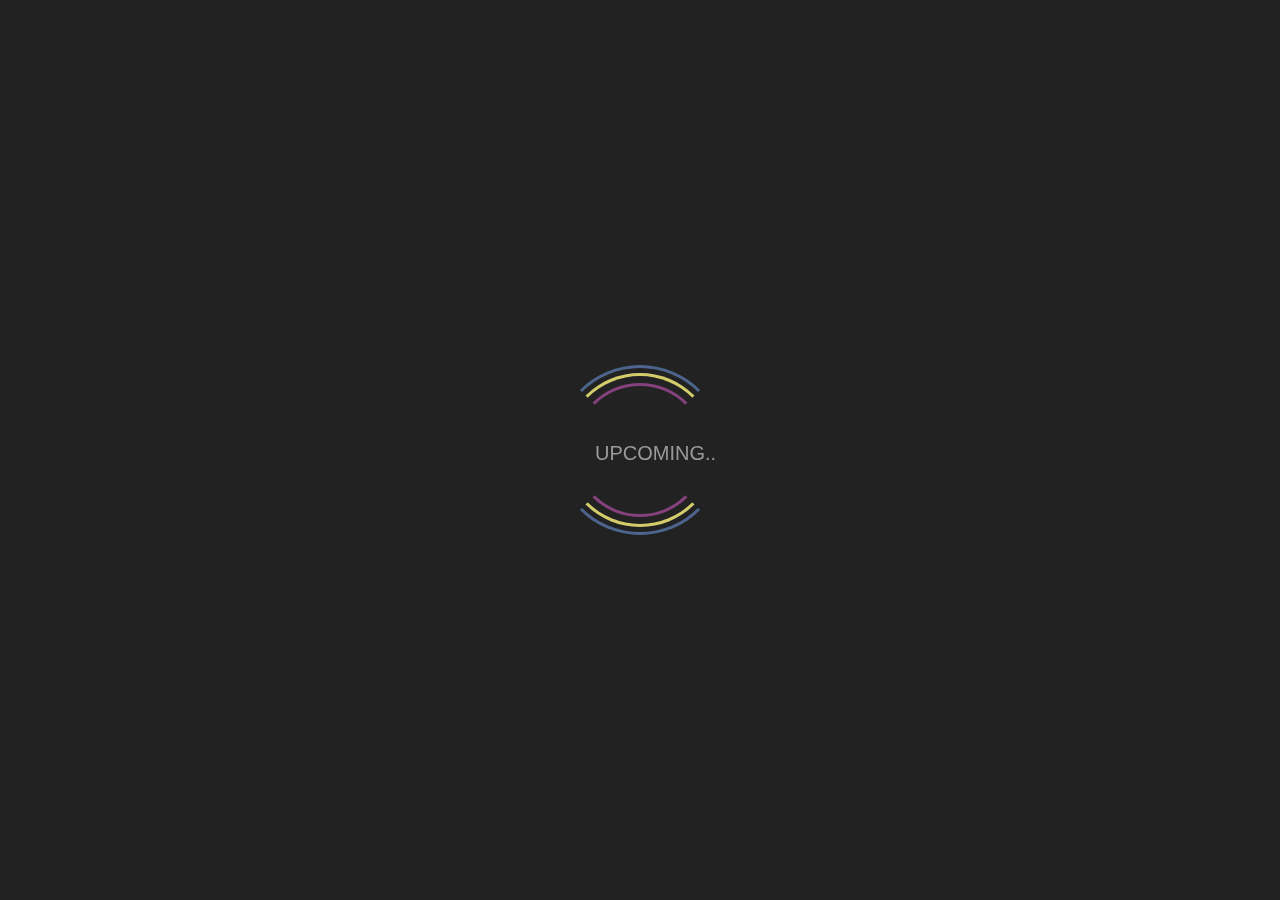
==== index.html @ 9be9b65c "html needs to be called index~~~~~~~" ====
<!DOCTYPE html>
<html lang="en">
<head>
    <meta charset="UTF-8">
    <meta name="viewport" content="width=device-width, initial-scale=1.0">
    <meta http-equiv="X-UA-Compatible" content="ie=edge">
    <title>Pritika Roy</title>
    <link href="myStyle.css" type="text/css" rel="stylesheet"/>
</head>
<body>
    <<div id="loading-wrapper">
        <div id="loading-text">UPCOMING..</div>
        <div id="loading-content"></div>
</div>
</body>

</html>
---- myStyle.css ----
a,abbr,acronym,address,applet,article,aside,audio,b,big,blockquote,body,canvas,caption,center,cite,code,dd,del,details,dfn,div,dl,dt,em,embed,fieldset,figcaption,figure,footer,form,h1,h2,h3,h4,h5,h6,header,hgroup,html,i,iframe,img,ins,kbd,label,legend,li,mark,menu,nav,object,ol,output,p,pre,q,ruby,s,samp,section,small,span,strike,strong,sub,summary,sup,table,tbody,td,tfoot,th,thead,time,tr,tt,u,ul,var,video{margin:0;padding:0;border:0;font-size:100%;font:inherit;vertical-align:baseline}article,aside,details,figcaption,figure,footer,header,hgroup,menu,nav,section{display:block}body{line-height:1}ol,ul{list-style:none}blockquote,q{quotes:none}blockquote:after,blockquote:before,q:after,q:before{content:'';content:none}table{border-collapse:collapse;border-spacing:0}input[type=search]::-webkit-search-cancel-button,input[type=search]::-webkit-search-decoration,input[type=search]::-webkit-search-results-button,input[type=search]::-webkit-search-results-decoration{-webkit-appearance:none;-moz-appearance:none}input[type=search]{-webkit-appearance:none;-moz-appearance:none;-webkit-box-sizing:content-box;-moz-box-sizing:content-box;box-sizing:content-box}textarea{overflow:auto;vertical-align:top;resize:vertical}audio,canvas,video{display:inline-block;max-width:100%}audio:not([controls]){display:none;height:0}[hidden]{display:none}html{font-size:100%;-webkit-text-size-adjust:100%;-ms-text-size-adjust:100%}a:focus{outline:thin dotted}a:active,a:hover{outline:0}img{border:0;-ms-interpolation-mode:bicubic}figure{margin:0}form{margin:0}fieldset{border:1px solid silver;margin:0 2px;padding:.35em .625em .75em}legend{border:0;padding:0;white-space:normal}button,input,select,textarea{font-size:100%;margin:0;vertical-align:baseline}button,input{line-height:normal}button,select{text-transform:none}button,html input[type=button],input[type=reset],input[type=submit]{-webkit-appearance:button;cursor:pointer}button[disabled],html input[disabled]{cursor:default}input[type=checkbox],input[type=radio]{box-sizing:border-box;padding:0}input[type=search]{-webkit-appearance:textfield;-moz-box-sizing:content-box;-webkit-box-sizing:content-box;box-sizing:content-box}input[type=search]::-webkit-search-cancel-button,input[type=search]::-webkit-search-decoration{-webkit-appearance:none}button::-moz-focus-inner,input::-moz-focus-inner{border:0;padding:0}textarea{overflow:auto;vertical-align:top}table{border-collapse:collapse;border-spacing:0}button,html,input,select,textarea{color:#222}::-moz-selection{background:#b3d4fc;text-shadow:none}::selection{background:#b3d4fc;text-shadow:none}img{vertical-align:middle}fieldset{border:0;margin:0;padding:0}textarea{resize:vertical}.chromeframe{margin:.2em 0;background:#ccc;color:#000;padding:.2em 0}

.clearfix:after {visibility: hidden; display: block; font-size: 0; content: ''; clear: both; height: 0; }

* { -moz-box-sizing: border-box; -webkit-box-sizing: border-box; box-sizing: border-box; }

.visuallyHidden:not(:focus):not(:active) { position: absolute; width: 1px; height: 1px; margin: -1px;border: 0;padding: 0;white-space: nowrap;clip-path: inset(100%);clip: rect(00 0 0);overflow: hidden;}

body {
  background-color: #222;
}


#loading-wrapper {
  position: fixed;
  width: 100%;
  height: 100%;
  left: 0;
  top: 0;
}

#loading-text {
  display: block;
  position: absolute;
  top: 50%;
  left: 50%;
  color: #999;
  width: 100px;
  height: 30px;
  margin: -7px 0 0 -45px;
  text-align: center;
  font-family: 'PT Sans Narrow', sans-serif;
  font-size: 20px;
}

#loading-content {
  display: block;
  position: relative;
  left: 50%;
  top: 50%;
  width: 170px;
  height: 170px;
  margin: -85px 0 0 -85px;
  border: 3px solid #F00;
}

#loading-content:after {
  content: "";
  position: absolute;
  border: 3px solid #0F0;
  left: 15px;
  right: 15px;
  top: 15px;
  bottom: 15px;
}

#loading-content:before {
  content: "";
  position: absolute;
  border: 3px solid #00F;
  left: 5px;
  right: 5px;
  top: 5px;
  bottom: 5px;
}

#loading-content {
  border: 3px solid transparent;
  border-top-color: #4D658D;
  border-bottom-color: #4D658D;
  border-radius: 50%;
  -webkit-animation: loader 2s linear infinite;
  -moz-animation: loader 2s linear infinite;
  -o-animation: loader 2s linear infinite;
  animation: loader 2s linear infinite;
}

#loading-content:before {
  border: 3px solid transparent;
  border-top-color: #D4CC6A;
  border-bottom-color: #D4CC6A;
  border-radius: 50%;
  -webkit-animation: loader 3s linear infinite;
    -moz-animation: loader 2s linear infinite;
  -o-animation: loader 2s linear infinite;
  animation: loader 3s linear infinite;
}

#loading-content:after {
  border: 3px solid transparent;
  border-top-color: #84417C;
  border-bottom-color: #84417C;
  border-radius: 50%;
  -webkit-animation: loader 1.5s linear infinite;
  animation: loader 1.5s linear infinite;
    -moz-animation: loader 2s linear infinite;
  -o-animation: loader 2s linear infinite;
}

@-webkit-keyframes loaders {
  0% {
    -webkit-transform: rotate(0deg);
    -ms-transform: rotate(0deg);
    transform: rotate(0deg);
  }
  100% {
    -webkit-transform: rotate(360deg);
    -ms-transform: rotate(360deg);
    transform: rotate(360deg);
  }
}

@keyframes loader {
  0% {
    -webkit-transform: rotate(0deg);
    -ms-transform: rotate(0deg);
    transform: rotate(0deg);
  }
  100% {
    -webkit-transform: rotate(360deg);
    -ms-transform: rotate(360deg);
    transform: rotate(360deg);
  }
}

#content-wrapper {
  color: #FFF;
  position: fixed;
  left: 0;
  top: 20px;
  width: 100%;
  height: 100%;
}

#header
{
  width: 800px;
  margin: 0 auto;
  text-align: center;
  height: 100px;
  background-color: #666;
}

#content
{
  width: 800px;
  height: 1000px;
  margin: 0 auto;
  text-align: center;
  background-color: #888;
}
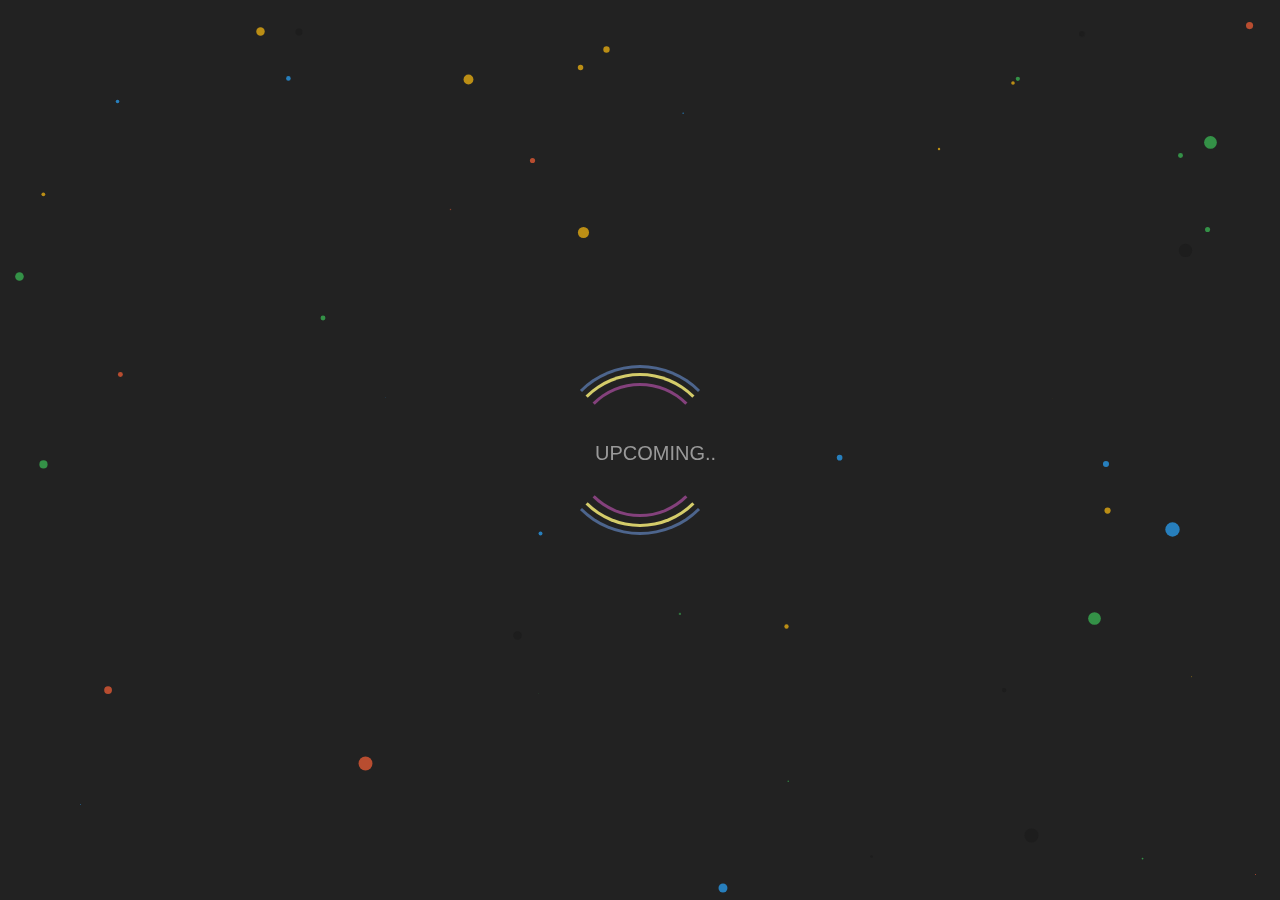
==== commit e0e7f475: "animations added" ====
--- a/index.html
+++ b/index.html
@@ -12,6 +12,10 @@
         <div id="loading-text">UPCOMING..</div>
         <div id="loading-content"></div>
 </div>
+
+<script src="https://ajax.googleapis.com/ajax/libs/jquery/2.1.4/jquery.min.js"></script>
+<script src="script.js"></script>
+
 </body>
 
 </html>--- a/myStyle.css
+++ b/myStyle.css
@@ -148,4 +148,10 @@
   margin: 0 auto;
   text-align: center;
   background-color: #888;
-}+}
+
+.ball {
+  position: absolute;
+  border-radius: 100%;
+  opacity: 0.7;
+}
